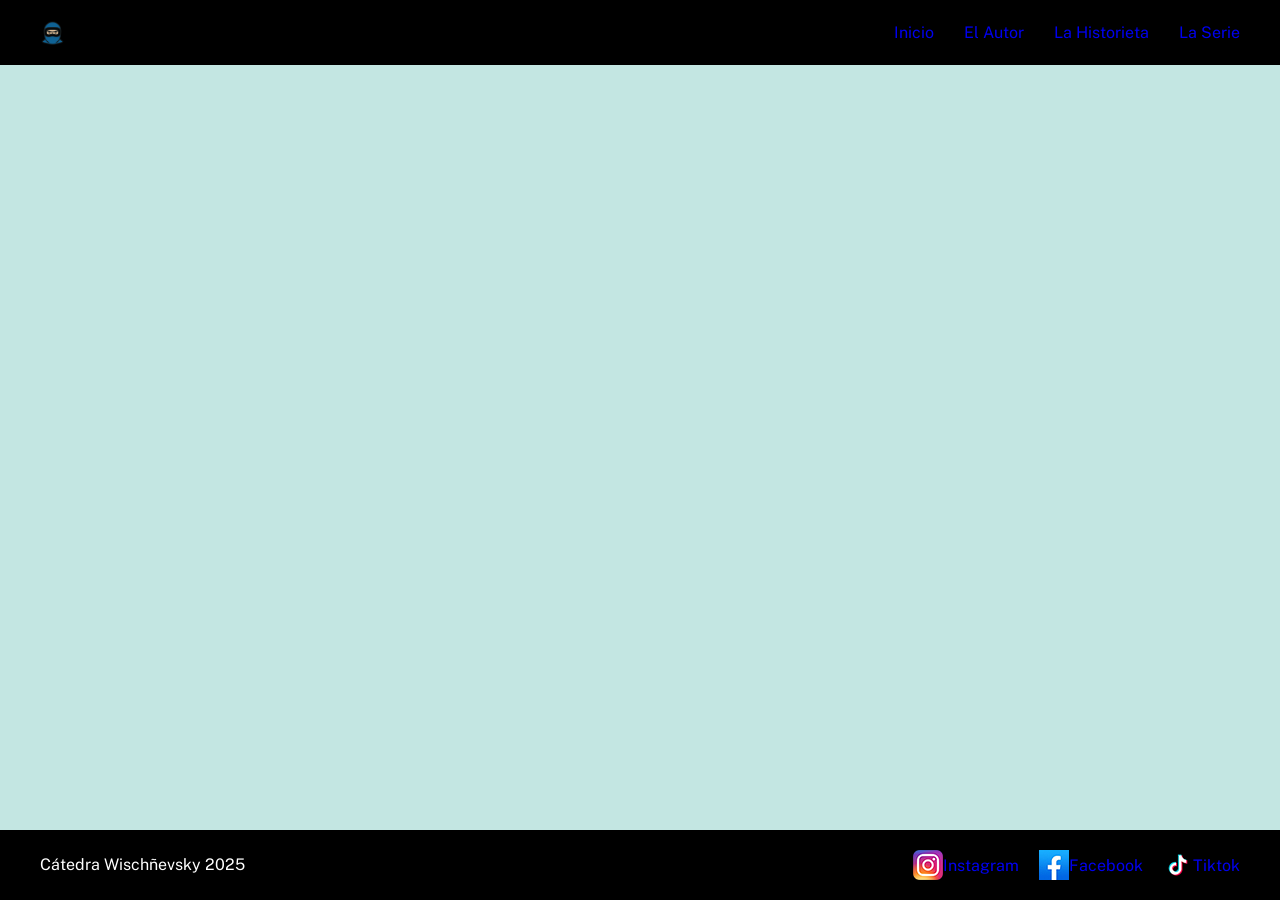
==== fasciculos.html @ 23f442c6 "elementos de la galería" ====
<!DOCTYPE html>
<html>

<head>
    <meta charset="UTF-8" />
    <title>El Eternauta by Nerea</title>
    <link rel="stylesheet" type="text/css" href="estilos.css">
    <style>
        @import url('https://fonts.googleapis.com/css2?family=Public+Sans:ital,wght@0,100..900;1,100..900&display=swap');
    </style>
</head>

<body>
    <header>
        <div class="contenedor">
            <img src="img/eternauta-logo.png" alt="Logo del Eternauta" width="25" height="25" />
            <nav>
                <a href="#">Inicio</a>
                <a href="#">El Autor</a>
                <a href="#">La Historieta</a>
                <a href="#">La Serie</a>
            </nav>
        </div>
    </header>

    <main>
        <div id="galería-portadas">

        </div>
    </main>

    <footer>
        <div class="contenedor">
            <p>Cátedra Wischñevsky 2025</p>
            <ul>
                <li>
                    <img src="img/instagram_icon.png" alt="ícono facebook">
                    <a href="https://www.instagram.com/eleternauta_ok/">Instagram</a>
                </li>
                <li>
                    <img src="img/facebook.jpg" alt="ícono facebook">
                    <a href="https://www.facebook.com/watch/?v=2194918857628965">Facebook</a>
                </li>
                <li>
                    <img src="img/tiktok-icon.webp" alt="ícono tiktok">
                    <a href="https://www.tiktok.com/@eleternauta2025?lang=es-419">Tiktok</a>
                </li>
            </ul>
        </div>
    </footer>

</body>

</html>
---- estilos.css ----
/* CSS DOCUMENT */
@charset "UTF-8";

/*configuraciones generales*/

@font-face {
    font-family: "Comic Sans";
    src: url(fuentes/comic.ttf) format(truetype);
    font-weight: normal;
    font-style: normal;
}

@font-face {
    font-family: "Comic Sans Bold";
    src: url(fuentes/comicbd.ttf) format(truetype);
    font-weight: bold;
    font-style: normal;
}

@font-face {
    font-family: "Comic Sans Italic";
    src: url(fuentes/comici.ttf) format(truetype);
    font-weight: normal;
    font-style: italic;
}

@font-face {
    font-family: "Comic Sans Bold Italic";
    src: url(fuentes/comicz.ttf) format(truetype);
    font-weight: bold;
    font-style: italic;
}

* {
    font-family: "Public Sans", sans-serif;
    list-style: none;
    text-decoration: none;
    margin: 0;
    padding: 0;
    box-sizing: border-box;
}

body {
    background-color: #c3e6e2;
    display: flex;
    flex-direction: column;
    justify-content: space-between;
    min-height: 100vh;
}



header,
footer {
    display: flex;
    justify-content: center;
    padding: 20px;
    background-color: black;
}

nav {
    display: flex;
    gap: 30px;
}

main {
    display: flex;
    flex-direction: column;
    align-items: center;
}

section {
    width: 100%;
    display: flex;
    flex-direction: column;
    align-items: center;
    padding: 60px 20px;
}

.contenedor {
    display: flex;
    align-items: center;
    justify-content: space-between;
    width: 100vw;
    max-width: 1200px;
}

/*aca empiezan las aplicaciones*/

h1,
h2,
h3 {
    font-family: 'Comic Sans', sans-serif;
    color: #2e2b25;

}

h1,
h2 {
    text-align: left;
    color: unset;
}

h1 {
    font-size: 3.2rem;
    /*line-height: 1rem;*/
}

h2 {
    font-size: 2rem;
}

h3 {
    color: rgb(232, 78, 78);
}

p {
    line-height: 1.8rem;
    max-width: 800px;
}

#hero {
    background-image: url(img/banner-hero-cara-darín.webp);
    background-size: cover;
    background-position: center;
    height: 70vh;
    padding: 30px;
    border-top-width: 30px;
    border-bottom-width: 30px;
    border-left-width: 0;
    border-right-width: 0;
    border-color: #3F51B5;
    border-style: solid;
    text-shadow: 0px 0px 20px black;
    color: white;
    display: flex;
    flex-direction: column;
    justify-content: center;
    align-items: flex-start;
}


#bienvenida {
    background-image: url(img/snow-pattern.png);
    display: flex;
    flex-direction: column;
    align-items: center;
    padding: 60px 20px;
    gap: 20px;
}

#tarjetas {
    display: flex;
    justify-content: center;
    gap: 30px;
    padding: 40px 20px;
    flex-direction: row;
}

.galeria {
    display: flex;
    justify-content: center;
    flex-wrap: wrap;
    gap: 20px;
}

blockquote {
    font-size: 3rem;
    background: linear-gradient(45deg, #00BCD4, #FF5722);
    padding: 20px;
    min-height: 20vh;
    line-height: 3rem;
    width: 100vw;
    max-width: 800px;
    margin: 30px 0;
    border-radius: 10px;
    display: flex;
    align-items: center;
    justify-content: center;

    p {
        line-height: 3.5rem;
        text-align: center;
        text-wrap: balance;
    }
}

.composicion-parrafos {
    max-width: 550px;
    display: flex;
    flex-direction: column;
    gap: 15px;
    min-width: 420px;
}

.bibliografia {
    padding: 40px;
    border: #007888 2px solid;
    margin: 40px 0 20px 0;
    border-radius: 17px;
    corner-shape: scoop;
    display: flex;
    flex-direction: column;
    gap: 20px;
    color: #007888;
}

#el-autor,
#el-comic,
#netflix {
    article {
        display: flex;
        justify-content: center;
        gap: 30px;
        padding: 30px;
        flex-wrap: wrap;
    }
}

#el-comic article img {
    mix-blend-mode: multiply
}

#netflix .galeria {
    max-width: 1200px;
}

footer {
    color: white;

    ul {
        display: flex;
        gap: 20px;

        li {
            display: flex;
            align-items: center;
        }
    }
}

#galeria.portadas {
    display: flex;
    flex-wrap: wrap;
    max-width: 1200px;
    padding: 5px;
    align-items: center;
}
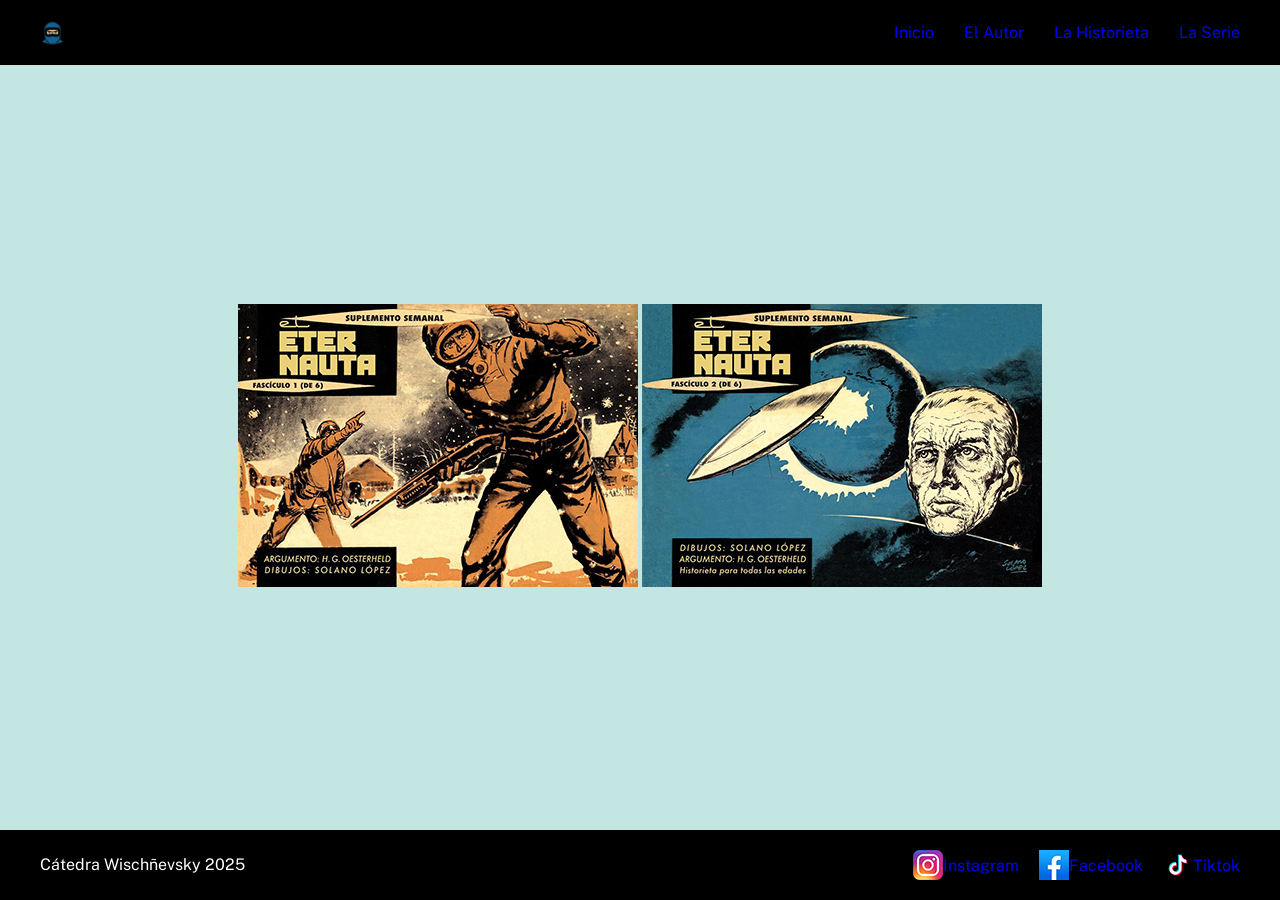
==== commit 8c6a33a5: "termine mi primer galeria" ====
--- a/fasciculos.html
+++ b/fasciculos.html
@@ -5,6 +5,7 @@
     <meta charset="UTF-8" />
     <title>El Eternauta by Nerea</title>
     <link rel="stylesheet" type="text/css" href="estilos.css">
+    <link rel="stylesheet" type="text/css" href="lightbox/jquery.fancybox.css">
     <style>
         @import url('https://fonts.googleapis.com/css2?family=Public+Sans:ital,wght@0,100..900;1,100..900&display=swap');
     </style>
@@ -25,7 +26,14 @@
 
     <main>
         <div id="galería-portadas">
+            
+            <a href="img/fasciculos/tapa-f1.jpg" data-fancybox="gallery" data-caption="Portada del primer fascículo del Eternauta">
+                <img src="img/fasciculos/tapa-f1-thumbnail.jpg" alt="Portada del primer fascículo del Eternauta" />
+            </a>
 
+            <a href="img/fasciculos/tapa-f2.jpg" data-fancybox="gallery" data-caption="Portada del segundo fascículo del Eternauta">
+                <img src="img/fasciculos/tapa-f2-thumbnail.jpg" alt="Portada del segundo fascículo del Eternauta" />
+            </a>
         </div>
     </main>
 
@@ -49,6 +57,8 @@
         </div>
     </footer>
 
+    <script src="lightbox/jquery.min.js"></script>
+    <script src="lightbox/jquery.fancybox.js"></script>
 </body>
 
 </html>
